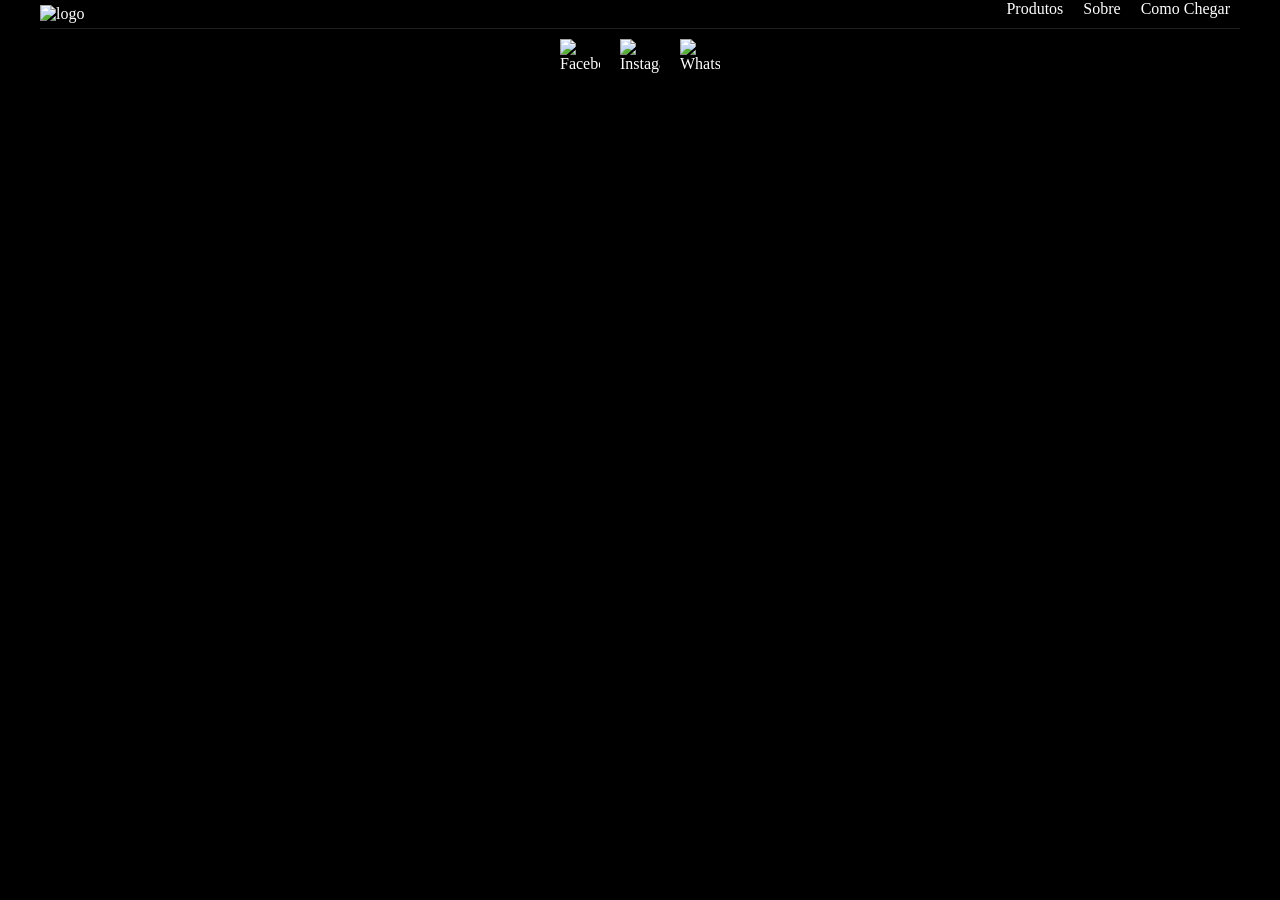
==== index1.html @ b9526553 "Add files via upload" ====
<!DOCTYPE html>
<html lang="pt-br">
<head>
    <meta charset="UTF-8">
    <meta name="viewport" content="width=device-width, initial-scale=1.0">
    <link rel="stylesheet" href="style.css">
    <title>Site Redes Sociais</title>
</head>
<body>
    <div class="conteudo">
        <header class="header">
            <div class="logo">
                <img src="img/logo.png.jpg" alt="logo">
            </div>
            <ul class="menu">
                <li>
                    <a href="">Produtos</a>
                </li>
                <li>
                    <a href="">Sobre</a>
                </li>
                <li>
                    <a href="">Como Chegar</a>
                </li>
            </ul>
        </header>
        <nav class="redes">
            <ul>
                <li>
                    <a href="https://www.facebook.com/?locale=pt_BR" target="_blank">
                        <img src="img/Facebook.png" alt="Facebook">
                    </a>
                </li>
                <li>
                    <a href="https://www.instagram.com/" target="_blank">
                        <img src="img/Instagam.png" alt="Instagam">
                    </a>
                </li>
                <li>
                    <a href="https://www.youtube.com/?hl=pt-br" target="_blank">
                        <img src="img/Youtube.png" alt="Whatsapp">
                    </a>
                </li>
            </ul>
        </nav>

    </div>
    
</body>
</html>
---- style.css ----
/*RESETE*/
*,*{
    margin: 0;
    padding: 0px;
    color: white;
    box-sizing: border-box;
}
body{
    background: black;
}
.conteudo {
    max-width: 1200px;
    margin: 0 auto;
}
a{
    text-decoration: none;
}
ul{
    list-style: none;
}
.header {
    display: flex;
    align-items: center;
    justify-content: space-between;
    border-bottom: 1px #202020 solid;
}
.menu {
    display: flex;
    align-self: flex-end;
    margin-bottom: 10px;
}
.menu a {
    padding: 10px;
    
}
.menu a:hover {
    color: #008cd7;
}
.redes ul {
    display: flex;
    justify-content: center;
}
.redes ul a {
    display: block;
    padding: 10px;
}
.redes ul li a img {
    max-width: 40px;
}
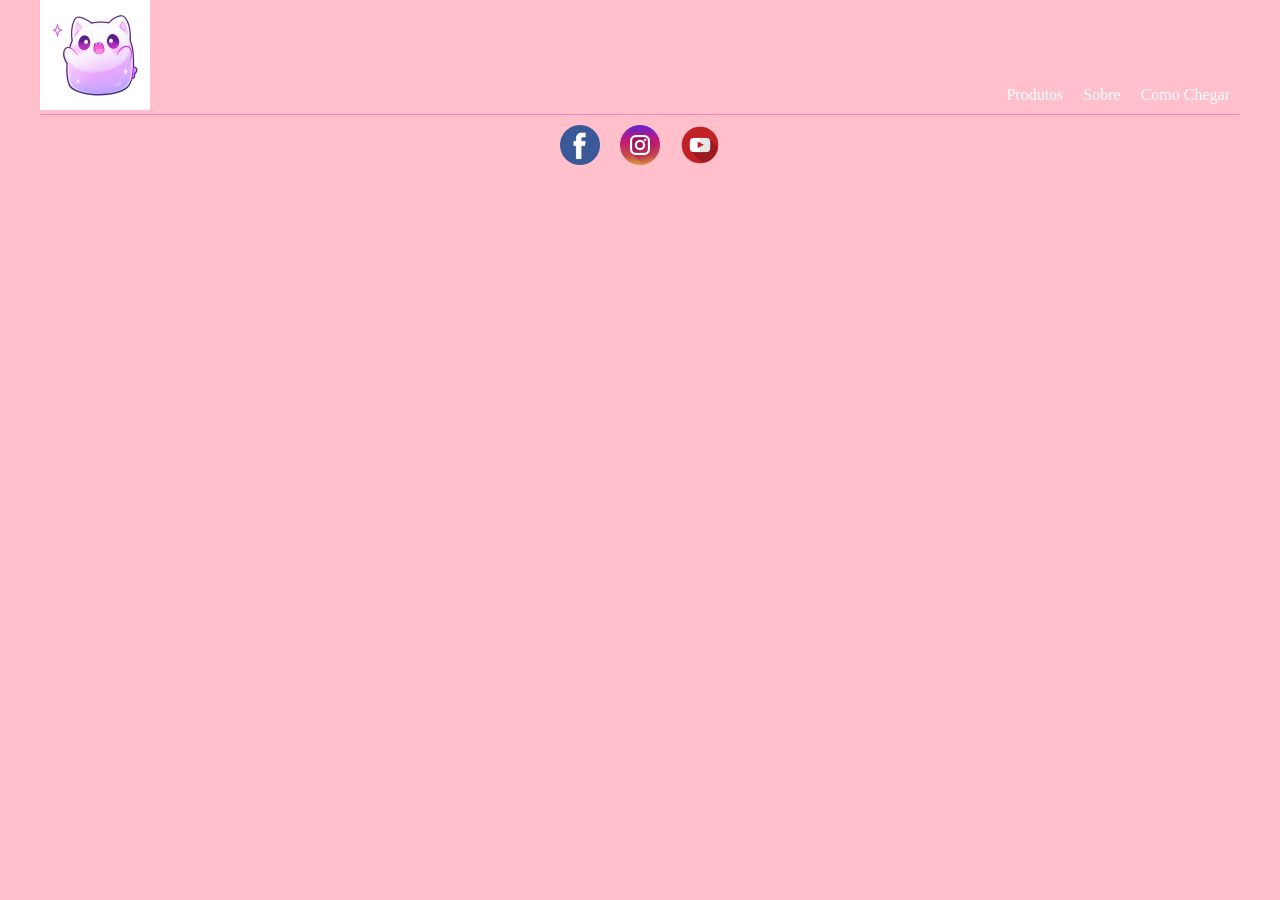
==== commit 28f19658: "Update index1.html" ====
--- a/index1.html
+++ b/index1.html
@@ -4,6 +4,7 @@
     <meta charset="UTF-8">
     <meta name="viewport" content="width=device-width, initial-scale=1.0">
     <link rel="stylesheet" href="style.css">
+    <link rel="shortcut icon" href="img/logo.png.jpg" type="image/x-icon">
     <title>Site Redes Sociais</title>
 </head>
 <body>
@@ -47,4 +48,4 @@
     </div>
     
 </body>
-</html>+</html>
--- a/style.css
+++ b/style.css
@@ -6,7 +6,7 @@
     box-sizing: border-box;
 }
 body{
-    background: black;
+    background: pink;
 }
 .conteudo {
     max-width: 1200px;
@@ -22,7 +22,7 @@
     display: flex;
     align-items: center;
     justify-content: space-between;
-    border-bottom: 1px #202020 solid;
+    border-bottom: 1px #ff83cb solid;
 }
 .menu {
     display: flex;
@@ -34,7 +34,7 @@
     
 }
 .menu a:hover {
-    color: #008cd7;
+    color: #ae4fe5;
 }
 .redes ul {
     display: flex;
@@ -46,4 +46,4 @@
 }
 .redes ul li a img {
     max-width: 40px;
-}+}
